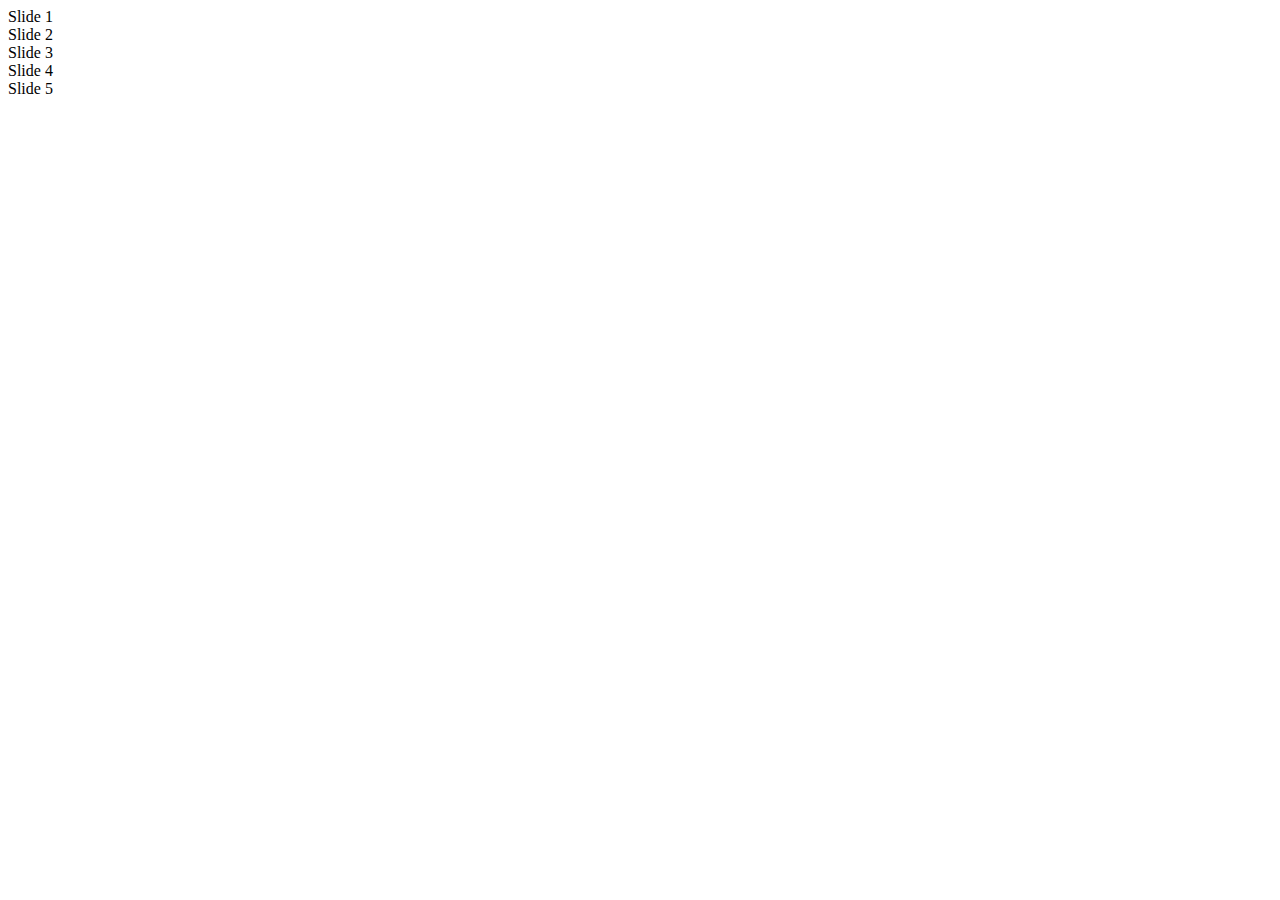
==== 2015/dec/index.html @ e27abd9c "add short url note" ====
<!-- short url: bmtjs.org/dec-2015 -->
<!doctype html>
<html>
  <head>
    <link href="https://fonts.googleapis.com/css?family=Open+Sans:400,700,600" rel="stylesheet" type="text/css">
    <link rel="stylesheet" href="style.css">
    <script src="script.js"></script>
  </head>
  <body>
    <section class="slide" id="1">
      Slide 1
    </section>
    <section class="slide" id="2">
      Slide 2
    </section>
    <section class="slide" id="3">
      Slide 3
    </section>
    <section class="slide" id="4">
      Slide 4
    </section>
    <section class="slide" id="5">
      Slide 5
    </section>
  </body>
</html>
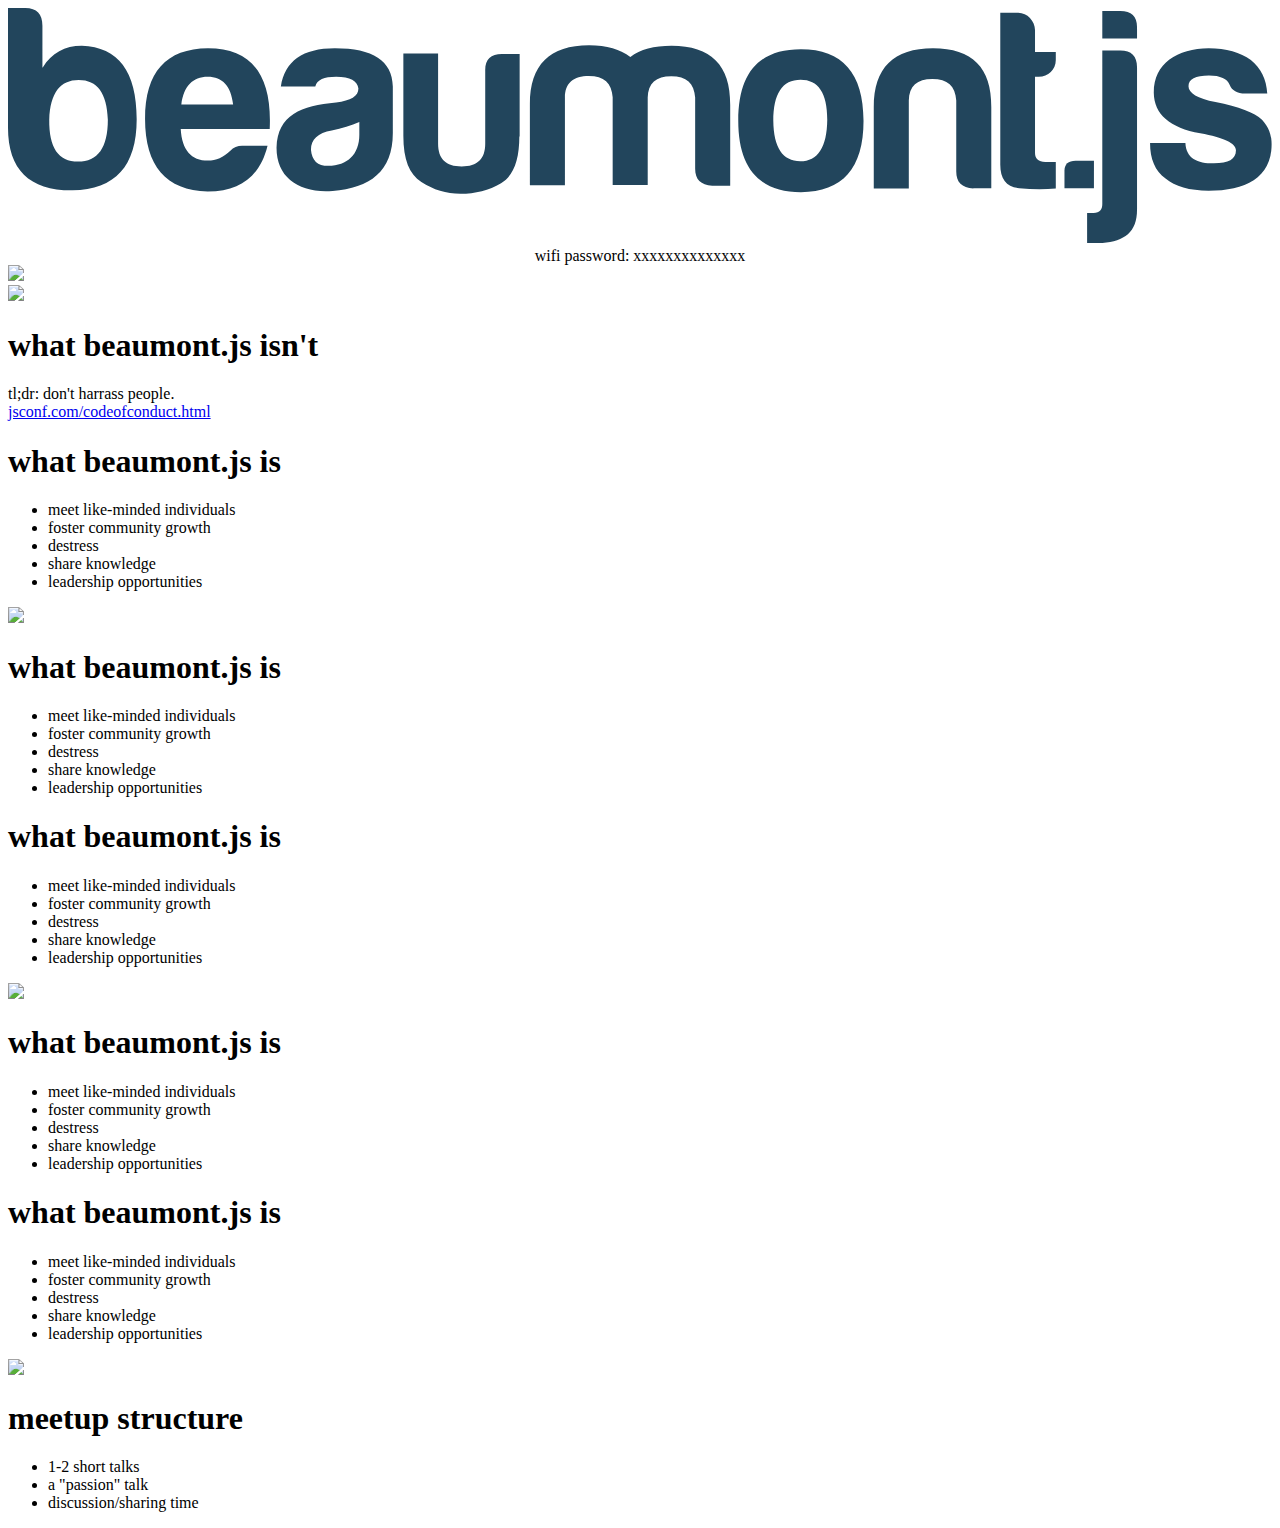
==== commit c2ef5665: "force cache reset" ====
--- a/2015/dec/index.html
+++ b/2015/dec/index.html
@@ -2,25 +2,146 @@
 <!doctype html>
 <html>
   <head>
-    <link href="https://fonts.googleapis.com/css?family=Open+Sans:400,700,600" rel="stylesheet" type="text/css">
-    <link rel="stylesheet" href="style.css">
-    <script src="script.js"></script>
+    <link href="//fonts.googleapis.com/css?family=Open+Sans:400,700,600" rel="stylesheet" type="text/css">
+    <link rel="stylesheet" href="style.css?fucache=asdf">
+    <script src="script.js?fucache=asdf"></script>
   </head>
   <body>
-    <section class="slide" id="1">
-      Slide 1
+    <section class="slide no-footer">
+      <center>
+        <div class="inner">
+          <div class="bmtjs">
+            <svg xmlns="http://www.w3.org/2000/svg" x="0px" y="0px" viewBox="0 0 407.6 75.9"><path fill="#22455C" d="M11.2,19.2c2.9-4.7,7.1-7,12.6-7c11.8,0.4,17.7,8.3,17.7,23.7c0,15.1-6.9,22.7-20.7,22.9
+            C7,58.9,0,52.2,0,38.6V0h5.6c3.7,0,5.5,2,5.5,5.7V19.2z M13.3,36c-0.1,9,2.9,13.5,9.3,13.5c6.4,0,9.6-4.5,9.6-13.5
+            c-0.3-8.6-3.4-12.8-9.4-12.8S13.6,27.4,13.3,36z"></path><path fill="#22455C" d="M64.4,59.2c-13.4-0.4-20.2-8.2-20.2-23.4c0-15.1,6.8-22.7,20.3-22.8c14.1,0,20.7,8.7,19.9,26H55.7
+            c0.4,6.8,3.4,10.2,8.8,10.2c2.6,0,5-1.1,7.2-3.2c1-1.1,2.3-1.6,3.8-1.6h8.2C81.3,54,75.3,59.2,64.4,59.2z M55.9,31.1h16.7
+            c-0.7-5.9-3.4-8.9-8.2-8.9C59.6,22.2,56.7,25.2,55.9,31.1z"></path><path fill="#22455C" d="M99.1,25.3H88c1.3-8.2,7.1-12.3,17.4-12.3c12.3,0,18.5,4,18.7,12.3v15.1c0,12.3-7.4,17.7-19.4,18.6
+            C94,59.8,86.6,54.9,86.6,45.1c0.3-10.7,8-13.5,19.2-14.6c4.8-0.6,7.2-2,7.2-4.5c-0.3-2.5-2.6-3.8-7.2-3.8
+            C101.9,22.2,99.7,23.2,99.1,25.3z M113.3,40.9v-4.1c-2.6,1.1-5.6,2-8.9,2.7c-4.5,0.8-6.7,2.9-6.7,6.2c0.3,3.5,2.1,5.2,5.6,5.2
+            C109.5,50.9,113.3,47.2,113.3,40.9z"></path><path fill="#22455C" d="M164.9,41.4c0,7.6-1.9,12.7-5.9,15.1c-3.9,2.3-8.3,3.4-13.1,3.4c-4.6,0-8.7-1.3-12.6-3.8
+            c-3.9-2.4-5.8-7.3-5.8-14.8V14.7h11.2v29c0,5,2.5,7.4,7.6,7.4s7.6-2.4,7.6-7.4V20.3c-0.1-3.7,1.7-5.5,5.4-5.5h5.7V41.4z"></path><path fill="#22455C" d="M179.6,28.8v28.4h-11.3V31c0-12.7,6.4-19,19.1-19c5.7,0,10.1,1.3,13.3,3.8c3.2-2.4,7.6-3.6,13.3-3.6
+            c12.7,0,19,6.3,18.9,19v26.1h-5.8c-3.7-0.3-5.5-2-5.5-5.5V28.9c-0.3-4.6-2.8-6.9-7.7-6.9s-7.5,2.3-7.6,6.9v28.2h-11.3V28.8
+            c-0.3-4.6-2.8-6.9-7.7-6.9S179.6,24.2,179.6,28.8z"></path><path fill="#22455C" d="M275.9,36.4c0,15.3-6.8,23-20.2,23c-13.4,0-20.2-7.7-20.2-23c0-15.5,6.7-23.1,20.2-23.1
+            C269.1,13.3,275.9,21,275.9,36.4z M246.8,36.4c0.1,8.7,3,13,8.7,13s8.6-4.5,8.7-13.4c0-8.7-2.9-12.9-8.6-12.9
+            C249.7,23.1,246.8,27.6,246.8,36.4z"></path><path fill="#22455C" d="M311.3,58.2c-3.7-0.3-5.5-2-5.5-5.5V29.8c-0.3-4.6-2.8-6.9-7.7-6.9s-7.5,2.3-7.6,6.9v28.4h-11.3V32
+            c0-12.7,6.4-19,19.1-19s18.9,6.3,18.8,19v26.1H311.3z"></path><path fill="#22455C" d="M332.4,22.2h-1.2v24.6c0,1.8,1.1,2.9,3.3,2.9h3.4v8.5c-3.6,0.3-7.6,0.3-11.8-0.1c-4.2-0.4-6.2-3-6.1-8V1.5
+            h5.8c2.9,0,5.4,2.7,5.4,5.6v7.1h6.7v2.4C338,19.8,335.5,22.2,332.4,22.2z"></path><path fill="#22455C" d="M350.2,49.3v8.8h-9.5v-5.5c0-2.2,1.2-3.3,3.6-3.3H350.2z"></path><path fill="#22455C" d="M349.9,75.9H348v-9.8h2.1c2,0,2.8-1.1,2.8-2.9V13.7h5.8c3.6,0,5.4,1.8,5.4,5.4v45.9
+            C364.1,73.4,358.8,75.9,349.9,75.9z M358.7,1c3.7,0,5.5,1.8,5.4,5.5v3.3h-11.2V1H358.7z"></path><path fill="#22455C" d="M388.9,50.1c4.7,0,7.1-1.3,7.1-4.2c0-2.3-3.9-4.1-11.5-5.5c-9.8-1.8-14.9-6.1-15-13.1
+            c0-9.6,7.6-14.1,17.7-14.3c5.7,0,10.2,1.3,13.6,3.8c3.3,2.6,5,6.2,5.3,10.8h-7.1c-2.6-0.1-4.3-1-5-2.8c-0.8-1.9-3-3-6.7-3
+            c-4.4,0-6.6,1.2-6.6,3.4s2.9,4,8.7,5.1c7.6,1.5,12.5,3.4,15,5.7c2.1,2.2,3.1,4.9,3.1,7.9c0,10.9-8.6,15-20.3,15
+            c-6.2,0-10.9-1.3-13.9-3.9c-3.4-2.5-5-6.4-5-11.5h11.4C379.9,48.4,383.5,50.1,388.9,50.1z"></path></svg>
+          </div>
+          <div class="wifi monospace">wifi password: xxxxxxxxxxxxxx</div>
+        </div>
+      </center>
+      <div class="c1"><img src="/img/c1.png"></div>
+      <div class="armorshred"><img src="/img/armorshred.gif"></div>
     </section>
-    <section class="slide" id="2">
-      Slide 2
+    <section class="slide">
+      <main>
+        <h1>what beaumont.js isn't</h1>
+        <section>
+          <p>
+            tl;dr: don't harrass people.<br>
+            <a href="http://jsconf.com/codeofconduct.html">jsconf.com/codeofconduct.html</a>
+          </p>
+        </section>
+      </main>
     </section>
-    <section class="slide" id="3">
-      Slide 3
+    <section class="slide">
+      <main>
+        <h1>what beaumont.js is</h1>
+        <section>
+          <ul>
+            <li>meet like-minded individuals</li>
+            <li class="hide">foster community growth</li>
+            <li class="hide">destress</li>
+            <li class="hide">share knowledge</li>
+            <li class="hide">leadership opportunities</li>
+          </ul>
+        </section>
+      </main>
     </section>
-    <section class="slide" id="4">
-      Slide 4
+    <section class="slide gif"><img src="http://i.imgur.com/7hgSGxp.gif"></section>
+    <section class="slide">
+      <main>
+        <h1>what beaumont.js is</h1>
+        <section>
+          <ul>
+            <li>meet like-minded individuals</li>
+            <li>foster community growth</li>
+            <li class="hide">destress</li>
+            <li class="hide">share knowledge</li>
+            <li class="hide">leadership opportunities</li>
+          </ul>
+        </section>
+      </main>
     </section>
-    <section class="slide" id="5">
-      Slide 5
+    <section class="slide">
+      <main>
+        <h1>what beaumont.js is</h1>
+        <section>
+          <ul>
+            <li>meet like-minded individuals</li>
+            <li>foster community growth</li>
+            <li>destress</li>
+            <li class="hide">share knowledge</li>
+            <li class="hide">leadership opportunities</li>
+          </ul>
+        </section>
+      </main>
+    </section>
+    <section class="slide gif"><img src="http://24.media.tumblr.com/tumblr_m3r9m9JWSm1qc70t1o1_250.gif"></section>
+    <section class="slide">
+      <main>
+        <h1>what beaumont.js is</h1>
+        <section>
+          <ul>
+            <li>meet like-minded individuals</li>
+            <li>foster community growth</li>
+            <li>destress</li>
+            <li>share knowledge</li>
+            <li class="hide">leadership opportunities</li>
+          </ul>
+        </section>
+      </main>
+    </section>
+    <section class="slide">
+      <main>
+        <h1>what beaumont.js is</h1>
+        <section>
+          <ul>
+            <li>meet like-minded individuals</li>
+            <li>foster community growth</li>
+            <li>destress</li>
+            <li>share knowledge</li>
+            <li>leadership opportunities</li>
+          </ul>
+        </section>
+      </main>
+    </section>
+    <section class="slide gif"><img src="doordonot.gif"></section>
+    <section class="slide">
+      <main>
+        <h1>meetup structure</h1>
+        <section>
+          <ul>
+            <li>1-2 short talks</li>
+            <li>a "passion" talk</li>
+            <li>discussion/sharing time</li>
+          </ul>
+        </section>
+      </main>
     </section>
   </body>
-</html>+</html>
+
+
+
+<!--
+http://professorjosh.com/2015/02/11/why-meetups-are-important-networking-growth/
+
+
+
+
+-->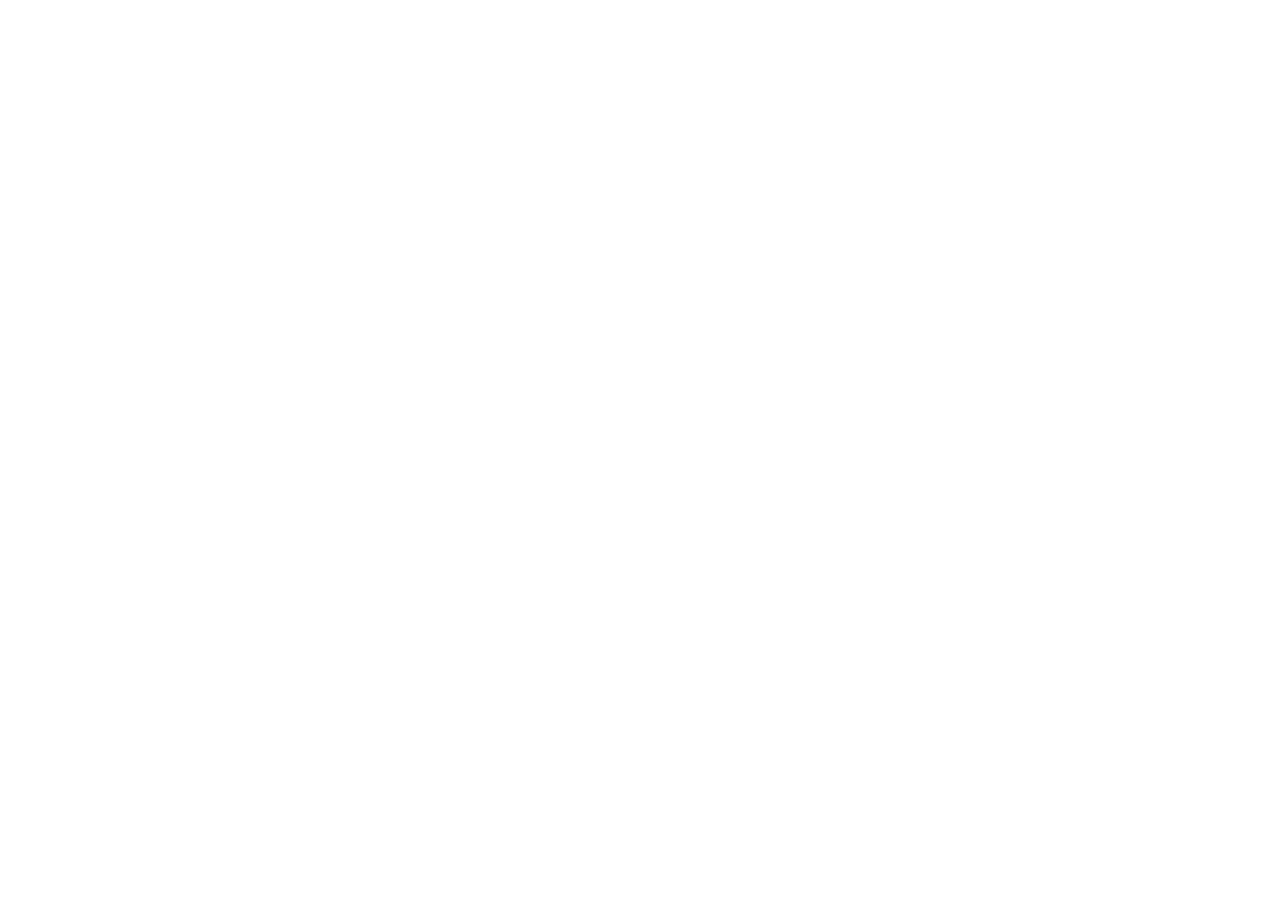
==== commit dde756f2: "add slide + speaker notes" ====
--- a/2015/dec/index.html
+++ b/2015/dec/index.html
@@ -91,6 +91,7 @@
         </section>
       </main>
     </section>
+    <section class="slide gif"><a href="http://www.stilldrinking.org/programming-sucks"><img src="code-horror.gif"></a></section>
     <section class="slide gif"><img src="http://24.media.tumblr.com/tumblr_m3r9m9JWSm1qc70t1o1_250.gif"></section>
     <section class="slide">
       <main>
@@ -133,6 +134,11 @@
         </section>
       </main>
     </section>
+    <section class="slide">
+      <main>
+        <h1>&lt;/talk&gt;</h1>
+      </main>
+    </section>
   </body>
 </html>
 
--- a/2015/dec/style.css
+++ b/2015/dec/style.css
@@ -0,0 +1,132 @@
+* {
+  box-sizing: border-box;
+}
+
+img {
+  max-width: 100%;
+}
+
+h1 {
+  margin: 0;
+}
+
+section {
+  display: inline-block;
+  text-align: left;
+}
+
+.hide {
+  visibility: hidden;
+}
+
+.monospace {
+  font-family: monospace;
+}
+
+.slide {
+  display: none;
+  position: fixed;
+  height: 100%;
+  width: 100%;
+  top: 0;
+  left: 0;
+  right: 0;
+  bottom: 0;
+  background: #21455D;
+  color: white;
+}
+
+.slide:target {
+  display: block;
+}
+
+.slide {
+  line-height: 100vh;
+  text-align: center;
+  font-family: 'Open Sans';
+  font-size: 34px;
+}
+
+.slide.gif img {
+    position: absolute;
+    height: 100%;
+    left: -10000px;
+    right: -10000px;
+    margin: auto;
+    top: 0;
+    width: auto;
+    max-width: none;
+}
+
+.slide:not(.no-footer):not(.gif)::before {
+  content: url('bmtjs.svg');
+  position: absolute;
+  bottom: 30px;
+  left: 30px;
+  width: 200px;
+  line-height: 1;
+}
+
+.slide:not(.no-footer):not(.gif)::after {
+  content: 'bmtjs.org/dec-2015';
+  position: absolute;
+  bottom: 30px;
+  right: 30px;
+  line-height:1;
+  font-size: 18px;
+}
+
+.slide main {
+  line-height: 1.4;
+  padding: 30px;
+  display: inline-block;
+  vertical-align: middle;
+}
+
+.slide center {
+  position: absolute;
+  width: 100%;
+  height: 100%;
+  line-height: 100vh;
+  text-align: center;
+}
+
+.slide center > .inner {
+  display: inline-block;
+  line-height: 1;
+  vertical-align: middle;
+}
+
+.slide p {
+  text-align: center;
+  font-size: 24px;
+}
+
+.slide a {
+  color: #bcbcbc;
+}
+
+.slide[id="1"] {
+  color: #676767;
+  background: white;
+}
+
+.slide[id="1"] .bmtjs {
+  width: 700px;
+}
+
+.slide[id="1"] .c1 {
+  position: absolute;
+  bottom: 30px;
+  left: 30px;
+  width: 200px;
+  line-height: 1;
+}
+
+.slide[id="1"] .armorshred {
+  position: absolute;
+  bottom: 30px;
+  right: 30px;
+  width: 200px;
+  line-height: 1;
+}